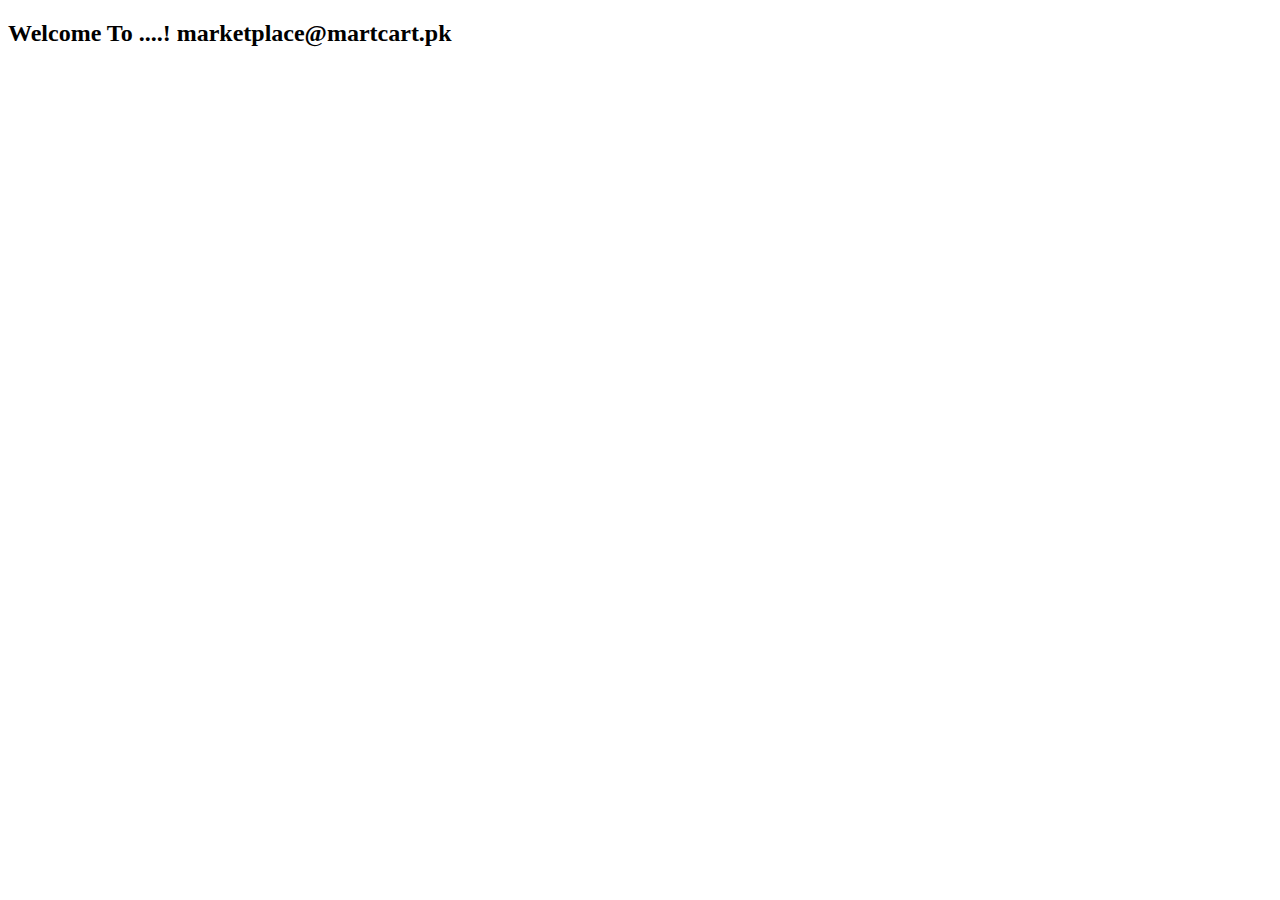
==== components/home/home.html @ 59419d65 "API based login - AngularJS" ====
<!DOCTYPE html>
<html lang="en">
<head>
    <meta charset="UTF-8">
    <title>Home Page</title>
</head>
<body>
<div class="col-md-12" style="width:500px;">
    <h2>Welcome To ....! marketplace@martcart.pk </h2>

</div>
</body>
</html>
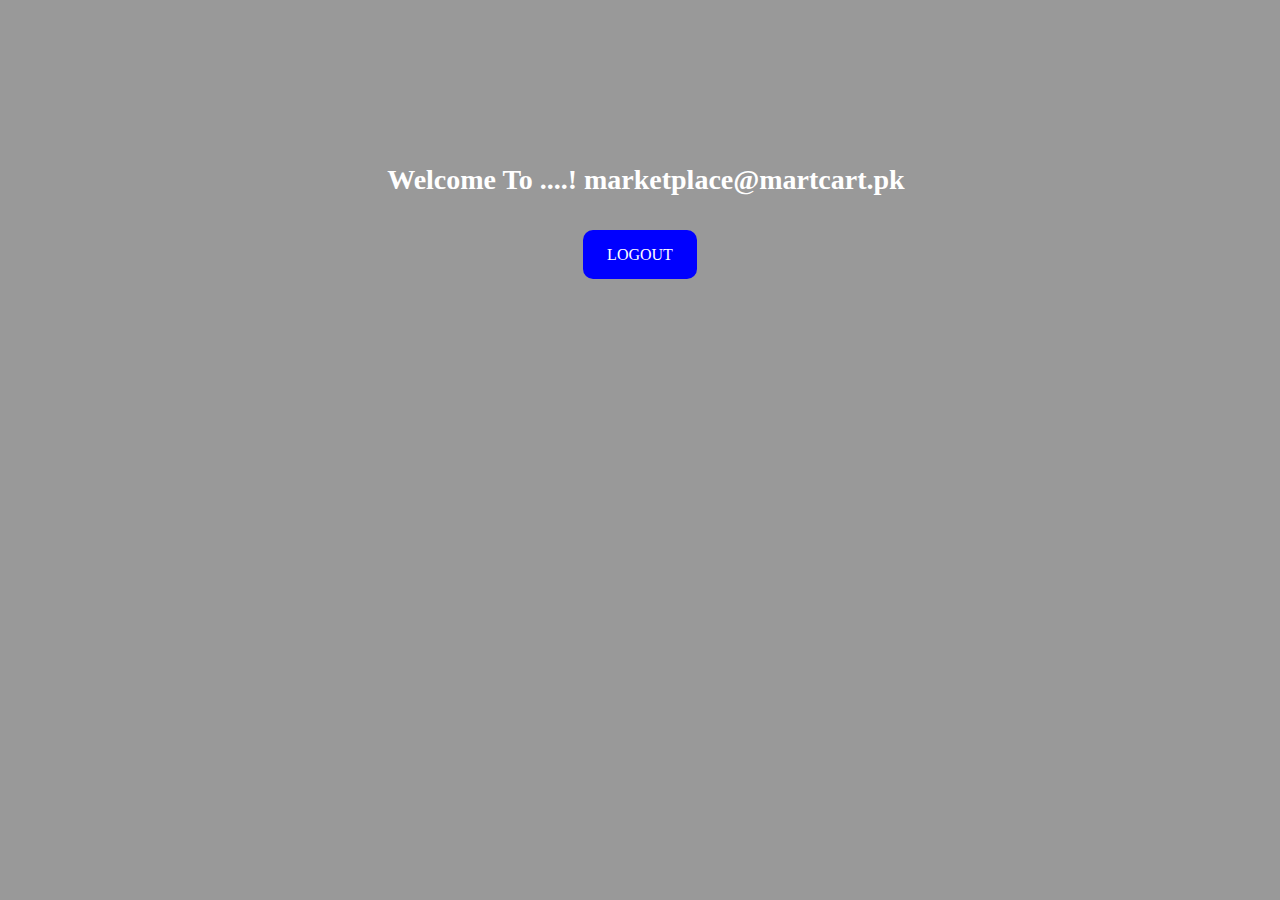
==== commit 161a6eda: "User Session" ====
--- a/components/home/home.html
+++ b/components/home/home.html
@@ -3,11 +3,18 @@
 <head>
     <meta charset="UTF-8">
     <title>Home Page</title>
+    <link rel="stylesheet" href="../../assets/css/home.css">
 </head>
 <body>
-<div class="col-md-12" style="width:500px;">
+<div>
     <h2>Welcome To ....! marketplace@martcart.pk </h2>
-
+    <div align="center" ><a href="javascript:logout()" class="btn">Logout</a></div>
 </div>
 </body>
+<script>
+    function logout() {
+        window.location.href = 'http://localhost:63342/API-BasedLogin-AngularJS/index.html?_ijt=at10v9jtm2kvc8k7hef0nehtdp#/login';
+        sessionStorage.removeItem("authdata");
+    }
+</script>
 </html>--- a/assets/css/home.css
+++ b/assets/css/home.css
@@ -0,0 +1,29 @@
+
+body{
+    background-image: url(http://ppcdn.500px.org/75319705/1991f76c0c6a91ae1d23eb94ac5c7a9f7e79c480/2048.jpg) ;
+    background-position: center center;
+    background-repeat:  no-repeat;
+    background-attachment: fixed;
+    background-size:  cover;
+    background-color: #999;
+}
+a{
+    text-decoration: none;
+    background-color: blue;
+    color: white;
+    padding: 1em 1.5em;
+    text-transform: uppercase;
+    border-radius: 10px;
+}
+
+a:hover {
+    background-color: cornflowerblue;
+}
+h2{
+    color: white;
+    margin-top: 13%;
+    margin-left: 30%;
+    font-size: 28px;
+    font-weight: 900;
+    margin-bottom: 50px;
+}
